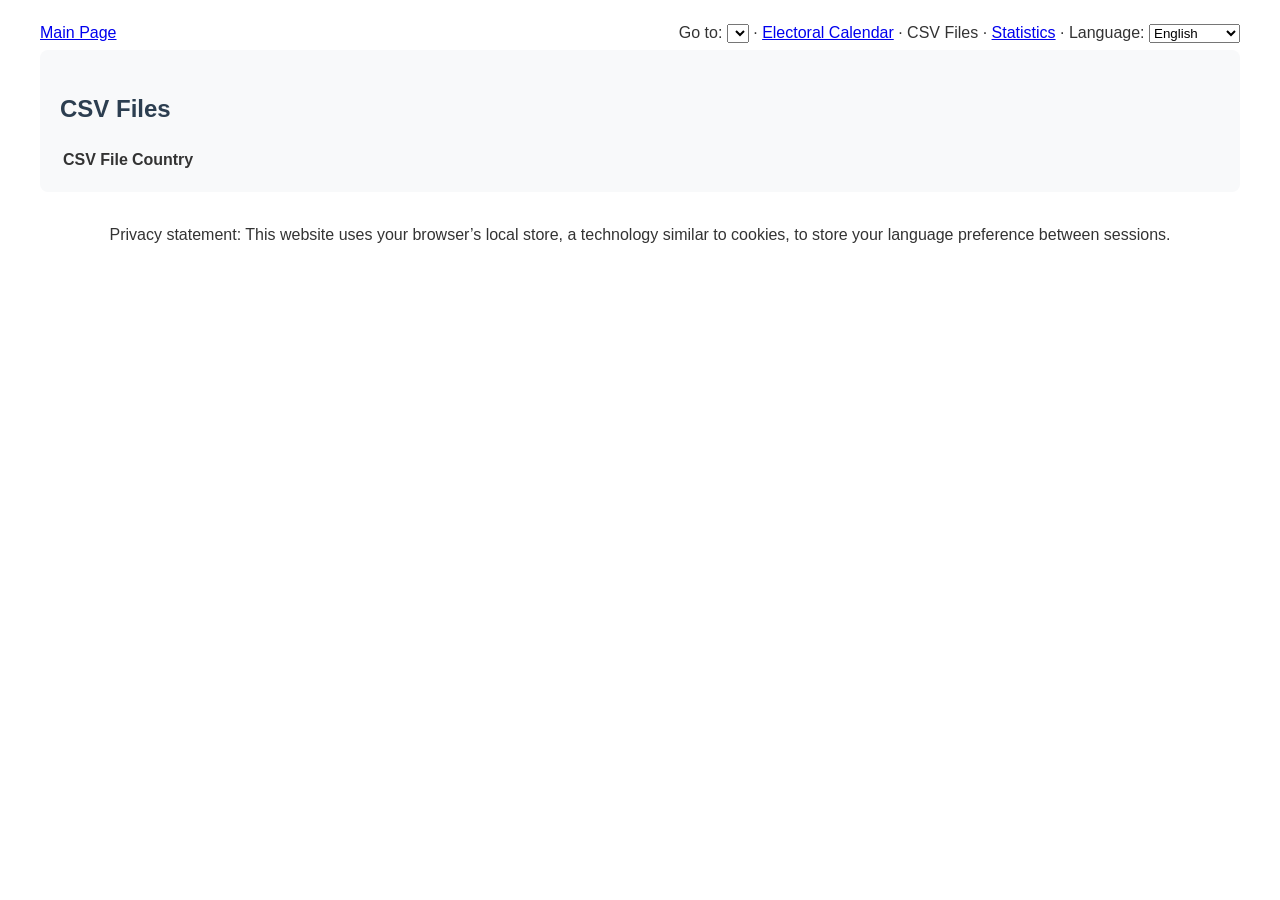
==== romania-website/csv.html @ 60c413d3 "." ====
<html xmlns="http://www.w3.org/1999/xhtml">
  <head>
    <meta content="text/html; charset=UTF-8" http-equiv="content-type"/>
    <title>ASAPOP Website Romania Opinion Polls</title>
    <link href="_css/base.css" rel="stylesheet" type="text/css"/>
    <link href="_css/skin.css" rel="stylesheet" type="text/css"/>
    <script src="https://ajax.googleapis.com/ajax/libs/jquery/3.2.1/jquery.min.js" type="application/javascript"> </script>
    <script src="_js/internationalization.js" type="application/javascript"> </script>
    <script src="_js/navigation.js" type="application/javascript"> </script>
    <script src="_js/sorting.js" type="application/javascript"> </script>
    <script src="_js/tooltip.js" type="application/javascript"> </script>
  </head>
  <body onload="initializeLanguage();">
    <header>
      <div class="header-left">
        <a class="main-page" href="index.html"> </a>
      </div>
      <div class="header-right"><span class="go-to"> </span>: <select id="area-selector" onchange="moveToArea(0);">
  <option> </option>
  <option class="_area_ro" value="ro"> </option>
</select> · <a class="electoral-calendar" href="calendar.html"> </a> · <span class="csv-files"> </span> · <a class="statistics-page" href="statistics.html"> </a> · <span class="language"> </span>: <select id="language-selector" onchange="loadLanguage();">
  <option value="de">Deutsch</option>
  <option value="en">English</option>
  <option value="eo">Esperanto</option>
  <option value="fr">français</option>
  <option value="nl">Nederlands</option>
  <option value="no">norsk</option>
</select></div>
    </header>
    <section>
      <h1 class="csv-files"> </h1>
      <table>
        <thead>
          <tr>
            <th class="csv-file"> </th>
            <th class="country"> </th>
          </tr>
        </thead>
        <tbody/>
      </table>
    </section>
    <footer>
      <div class="privacy-statement"> </div>
    </footer>
  </body>
</html>
---- romania-website/_css/base.css ----
header {
  display: block;
  width: 100%;
}

.header-left {
  display: inline-block;
  float: left;
  overflow: hidden;
  position: relative;
  text-align: left;
  width: 49%;
}

.header-right {
  display: inline-block;
  float: right;
  overflow: hidden;
  position: relative;
  text-align: right;
  width: 49%;
}

.privacy-statement {
  text-align: center;
}

.svg-chart-container-left {
  display: inline-block;
  float: left;
  overflow: hidden;
  position: relative;
  vertical-align: middle;
  width: 49%;
}

.svg-chart-container-right {
  display: inline-block;
  float: right;
  overflow: hidden;
  position: relative;
  vertical-align: middle;
  width: 49%;
}

.two-svg-charts-container {
  display: block;
}

circle.pie-chart-1, path.pie-chart-1 {
  fill: #F3B23A;
}

circle.pie-chart-2, path.pie-chart-2 {
  fill: #A75C97;
}

circle.pie-chart-3, path.pie-chart-3 {
  fill: #57EABD;
}

circle.pie-chart-4, path.pie-chart-4 {
  fill: #4B7492;
}

circle.pie-chart-5, path.pie-chart-5 {
  fill: #BC7F46;
}

circle.pie-chart-6, path.pie-chart-6 {
  fill: #EA2E68;
}

circle.pie-chart-7, path.pie-chart-7 {
  fill: #611474;
}

circle.pie-chart-8, path.pie-chart-8 {
  fill: #368417;
}

circle.pie-chart-9, path.pie-chart-9 {
  fill: #81CBD8;
}

circle.pie-chart-10, path.pie-chart-10 {
  fill: #366D74;
}

circle.pie-chart-10, path.pie-chart-11 {
  fill: #1D8F74;
}

circle.pie-chart-10, path.pie-chart-12 {
  fill: #7D4E0A;
}

@media screen and (max-width: 700px) {
  .svg-chart-container-left {
    width: 100%;
  }
  .svg-chart-container-right {
    float: none;
    width: 100%;
  }
  .two-svg-charts-container {
  }
}
---- romania-website/_css/skin.css ----
/* Custom CSS for Romania Opinion Polls Website */

:root {
    --psd-color: #FF0000;      /* Red - PSD */
    --pnl-color: #FFD700;      /* Yellow - PNL */
    --aur-color: #0066CC;      /* Blue - AUR */
    --usr-color: #00CCFF;      /* Light Blue - USR */
    --udmr-color: #00AA00;     /* Green - UDMR */
    --other-color: #CCCCCC;    /* Gray - Others */
}

/* Party-specific pie chart colors */
.pie-chart-1 { fill: var(--psd-color); }
.pie-chart-2 { fill: var(--pnl-color); }
.pie-chart-3 { fill: var(--aur-color); }
.pie-chart-4 { fill: var(--usr-color); }
.pie-chart-5 { fill: var(--udmr-color); }
.pie-chart-6 { fill: var(--other-color); }
.pie-chart-7 { fill: #FF6600; }
.pie-chart-8 { fill: #9900CC; }
.pie-chart-9 { fill: #FF00FF; }
.pie-chart-10 { fill: #006600; }
.pie-chart-11 { fill: #666666; }
.pie-chart-12 { fill: #333333; }

/* Pie chart symbols styling */
.pieChartSymbol {
    fill: white;
    stroke: black;
    stroke-width: 0.5;
    font-weight: bold;
}

/* Table styling */
.opinion-polls-table {
    border-collapse: collapse;
    width: 100%;
    margin: 20px 0;
}

.opinion-polls-table th,
.opinion-polls-table td {
    border: 1px solid #ddd;
    padding: 8px;
    text-align: center;
}

.opinion-polls-table th {
    background-color: #f2f2f2;
    font-weight: bold;
}

.opinion-polls-table tr:nth-child(even) {
    background-color: #f9f9f9;
}

.opinion-polls-table tr:hover {
    background-color: #e9e9e9;
}

/* Tooltip styling */
.tooltip {
    background-color: rgba(0, 0, 0, 0.8);
    color: white;
    padding: 10px;
    border-radius: 5px;
    font-size: 14px;
    z-index: 1000;
}

/* Chart containers */
.svg-chart-container-left,
.svg-chart-container-right {
    display: inline-block;
    width: 48%;
    margin: 10px 1%;
    vertical-align: top;
}

/* Responsive design */
@media (max-width: 768px) {
    .svg-chart-container-left,
    .svg-chart-container-right {
        width: 100%;
        display: block;
    }
}

/* Main content styling */
body {
    font-family: -apple-system, BlinkMacSystemFont, 'Segoe UI', Roboto, 'Helvetica Neue', Arial, sans-serif;
    line-height: 1.6;
    color: #333;
    max-width: 1200px;
    margin: 0 auto;
    padding: 20px;
}

h1, h2 {
    color: #2c3e50;
}

section {
    margin: 30px 0;
    padding: 20px;
    background-color: #f8f9fa;
    border-radius: 8px;
}
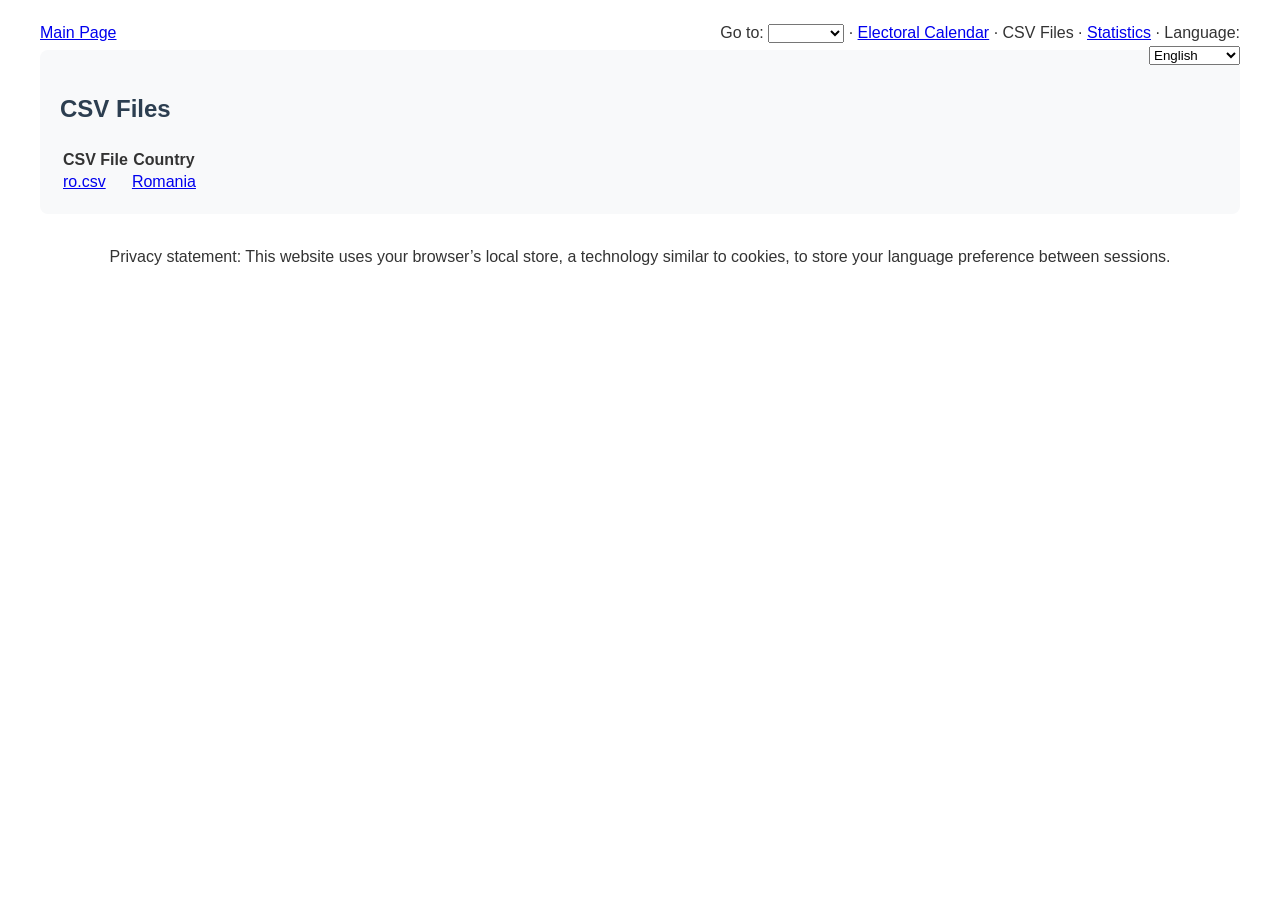
==== commit 5f68b7b1: "." ====
--- a/romania-website/csv.html
+++ b/romania-website/csv.html
@@ -36,7 +36,16 @@
             <th class="country"> </th>
           </tr>
         </thead>
-        <tbody/>
+        <tbody>
+          <tr>
+            <td>
+              <a href="_csv/ro.csv">ro.csv</a>
+            </td>
+            <td>
+              <a class="_area_ro" href="ro/index.html"> </a>
+            </td>
+          </tr>
+        </tbody>
       </table>
     </section>
     <footer>
